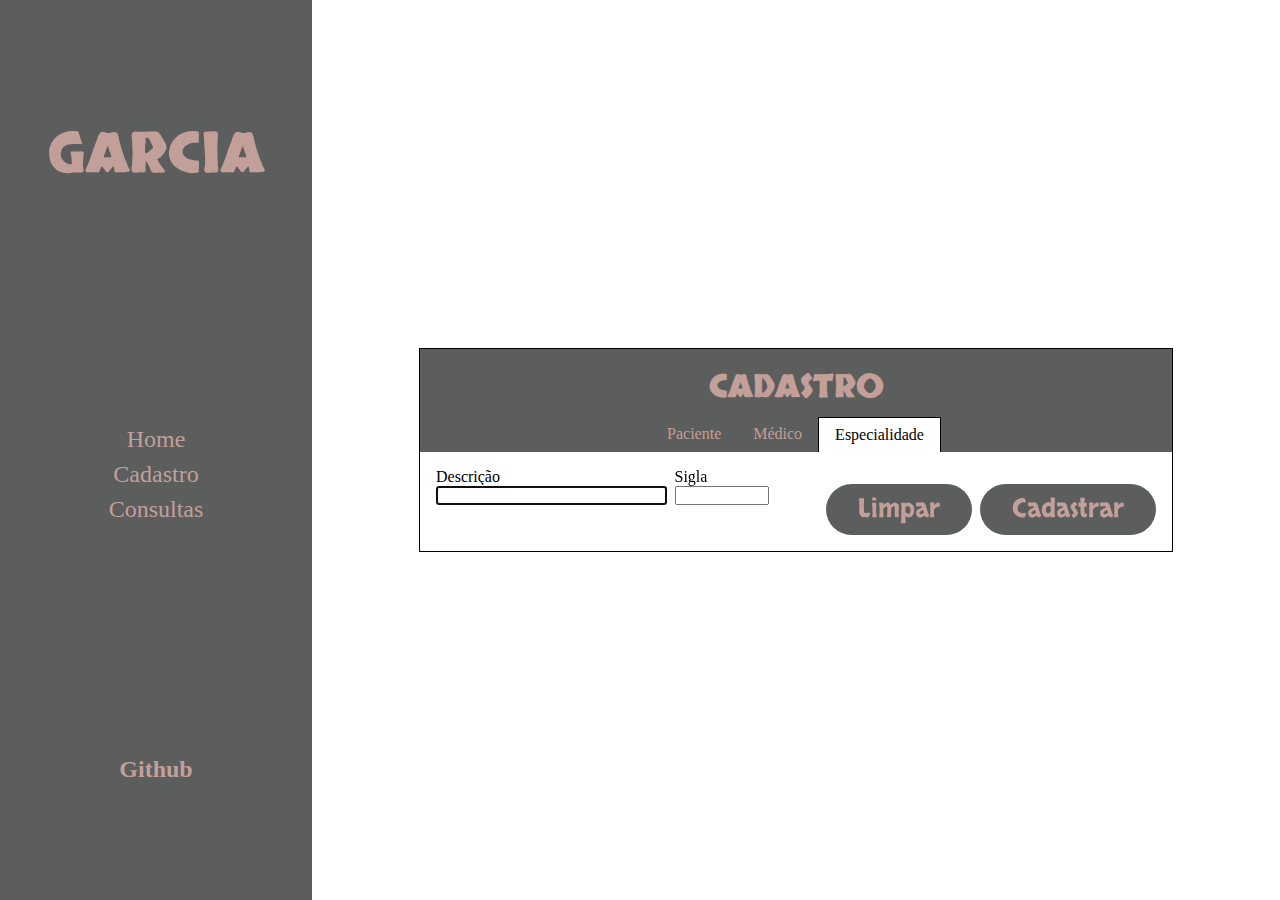
==== cadastro/especialidade/especialidade.html @ cffcb793 "First commit" ====
<!DOCTYPE html>
<html lang="pt-BR">
<head>
    <meta charset="UTF-8">
    <meta name="viewport" content="width=device-width, initial-scale=1.0">
    <title>Clinica - GARCIA</title>
    <link rel="stylesheet" type="text/css" href="../../styles/reset.css">
    <link rel="stylesheet" type="text/css" href="../../styles/header.css">
    <link rel="stylesheet" type="text/css" href="../../styles/body.css">
    <link rel="stylesheet" type="text/css" href="../cadastro.css">
    <link rel="stylesheet" type="text/css" href="especialidade.css">
</head>
<body>
    <header>
        <span>garcia</span>
        <div>
            <ul  class="menu">
                <li><a href="../../index.html">Home</a></li>
                <li><a href="paciente.html">Cadastro</a></li>
                <li><a>Consultas</a></li>
            </ul>
        </div>
        <a class="git" href="https://github.com/GarciaM4rcio">Github</a>
    </header>
    <main>
        <div class="cabecalho">
            <h1>cadastro</h1>
            <div class="lista">
                <a class="paciente" href="../paciente/paciente.html">Paciente</a>
                <a class="medico" href="../medico/medico.html">Médico</a>
                <a class="especialidade">Especialidade</a>
            </div>
        </div>

        <div class="formulario">
            <form action="especialidade.php" method="post">
                <label>Descrição<input type="text" maxlength="100" name="descricao" class="descricao" required autofocus></label>
                <label>Sigla<input type="text" maxlength="3" name="sigla" class="sigla" required></label>
                <input type="reset" value="Limpar" class="limpar">
                <input type="submit" value="Cadastrar" class="enviar">
            </form>
        </div>
    </main>
</body>
</html>
---- styles/header.css ----
@import url('https://fonts.googleapis.com/css2?family=Skranji:wght@400;700&display=swap');

header {
    background-color: #5c5e5d;
    color: #c29f99;

    display: flex;
    flex-direction: column;
    justify-content: space-around;
    align-items: center;
    min-height: 100vh;
    padding: 0rem 3rem 0rem 3rem;
}

span {
    font-family: "Skranji", system-ui;
    font-style: normal;
    font-weight: 700;
    text-transform: uppercase;
    font-size: 3.5rem;
}

.menu {
    display: flex;
    flex-direction: column;
    justify-content: space-between;
    align-items: center;
    gap: 0.5rem;

    font-size: 1.5rem;
}

.git {
    font-size: 1.5rem;
    font-weight: bold;
    color: #c29f99;
}
---- styles/body.css ----
body {
    display: flex;
    flex-direction: row;
    justify-content: center;
    align-items: center;
    min-height: 100vh;
    overflow: hidden;
}
---- cadastro/cadastro.css ----
main {
    display: flex;
    flex-grow: 1;
    flex-direction: column;
    justify-content: center;
    align-items: center;
}

.cabecalho {
    display: flex;
    flex-direction: column;
    align-items: center;
    background-color: #5c5e5d;
    color: #c29f99;
    gap: 0.5rem;

    padding: 1rem 1rem 0rem 1rem;
    min-width: 80vh;
    border-left: black solid 1px;
    border-right: black solid 1px;
    border-top: black solid 1px;
}

h1 {
    text-transform: uppercase;
    font-family: "Skranji", system-ui;
    font-style: normal;
    font-weight: 700;
    text-transform: uppercase;
}

form {
    border-right: black solid 1px;
    border-left: black solid 1px;
    border-bottom: black solid 1px;
    max-width: 80vh;
    min-width: 80vh;
    padding: 1rem;  
    
    display: flex;
    flex-direction: row;
    flex-wrap: wrap;
    justify-content: center;
    gap: 0.5rem;
}

label {
    display: flex;
    flex-direction: column;
    flex-grow: 1;
}

.lista {
    display: flex;
    align-self: center;
    justify-self: end;

    font-size: 1rem;
}

.limpar, .enviar {
  padding: 0.5rem 2rem;
  background-color: #5c5e5d;
  border-radius: 20rem;
  border: 0;
  font-family: "Skranji", system-ui;
  color: #c29f99;
  font-size: 1.6rem;
  margin-top: 1rem;
  max-height: none;
}

input {
    max-height: 1rem;
}
---- cadastro/especialidade/especialidade.css ----
.especialidade {
    border-top: black solid 1px;
    border-right: black solid 1px;;
    border-left: black solid 1px;;
    padding: 0.5rem 1rem 0.5rem 1rem;
    background-color: white;
    color: black;
}

.especialidade:hover {
    color: black;
}

.medico {
    padding: 0.5rem 1rem 0.5rem 1rem;
}

.paciente {
    padding: 0.5rem 1rem 0.5rem 1rem;
}

.nome {
    min-width: 60vh;
}

.sigla {
    max-width: 10vh;
    text-transform: uppercase;
}
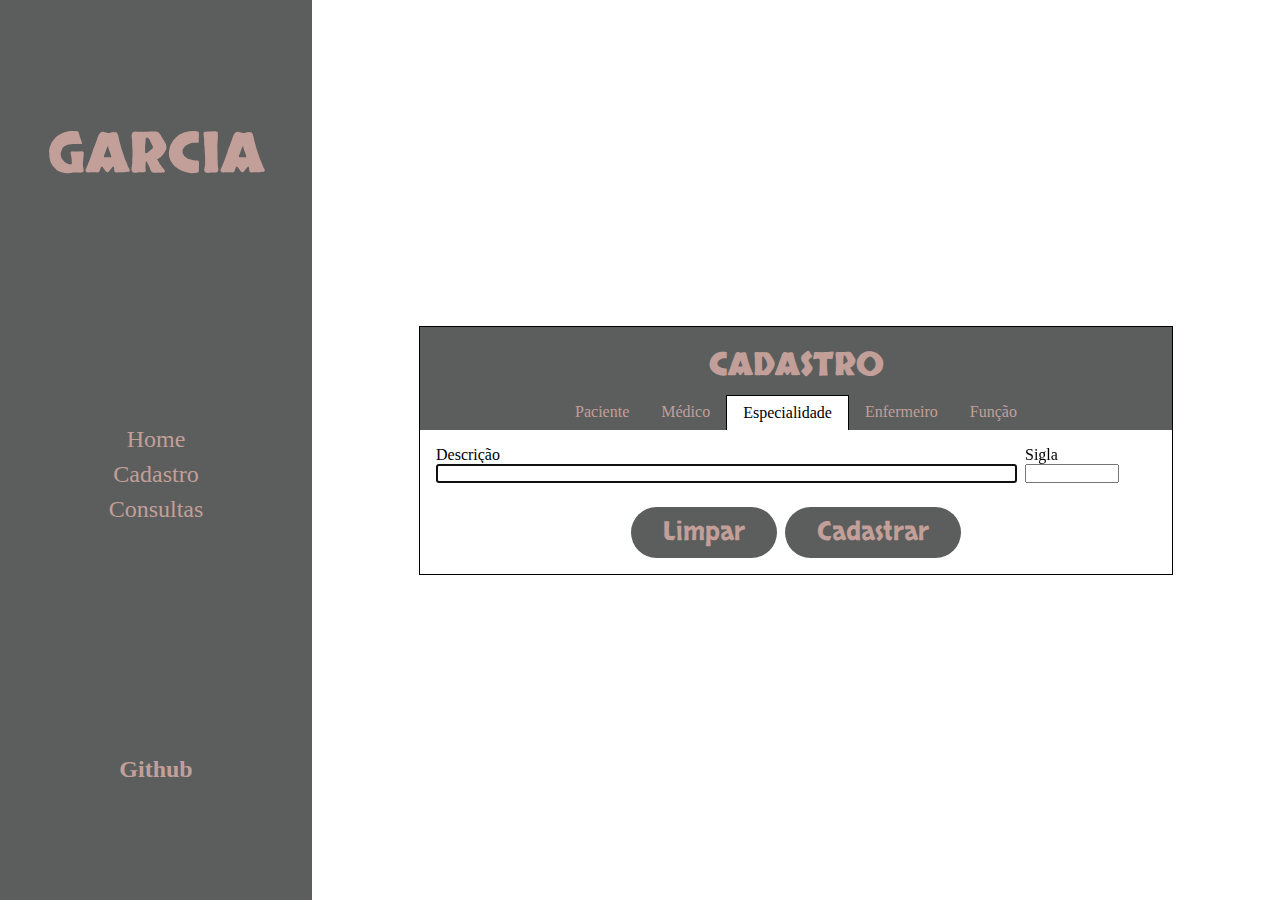
==== commit 4da3ef5e: "Att dia 15.04.2024" ====
--- a/cadastro/especialidade/especialidade.html
+++ b/cadastro/especialidade/especialidade.html
@@ -27,15 +27,18 @@
             <h1>cadastro</h1>
             <div class="lista">
                 <a class="paciente" href="../paciente/paciente.html">Paciente</a>
-                <a class="medico" href="../medico/medico.html">Médico</a>
+                <a class="medico" href="../medico/medico.php">Médico</a>
                 <a class="especialidade">Especialidade</a>
+                <a class="enfermeiro" href="../enfermeiro/enfermeiro.html">Enfermeiro</a>
+                <a class="funcao" href="../funcao/funcao.html">Função</a>
             </div>
         </div>
 
         <div class="formulario">
-            <form action="especialidade.php" method="post">
+            <form action="especialidade.php" method="post">                
                 <label>Descrição<input type="text" maxlength="100" name="descricao" class="descricao" required autofocus></label>
                 <label>Sigla<input type="text" maxlength="3" name="sigla" class="sigla" required></label>
+                
                 <input type="reset" value="Limpar" class="limpar">
                 <input type="submit" value="Cadastrar" class="enviar">
             </form>
--- a/cadastro/especialidade/especialidade.css
+++ b/cadastro/especialidade/especialidade.css
@@ -19,7 +19,15 @@
     padding: 0.5rem 1rem 0.5rem 1rem;
 }
 
-.nome {
+.enfermeiro {
+    padding: 0.5rem 1rem 0.5rem 1rem;
+}
+
+.funcao {
+    padding: 0.5rem 1rem 0.5rem 1rem;
+}
+
+.descricao {
     min-width: 60vh;
 }
 
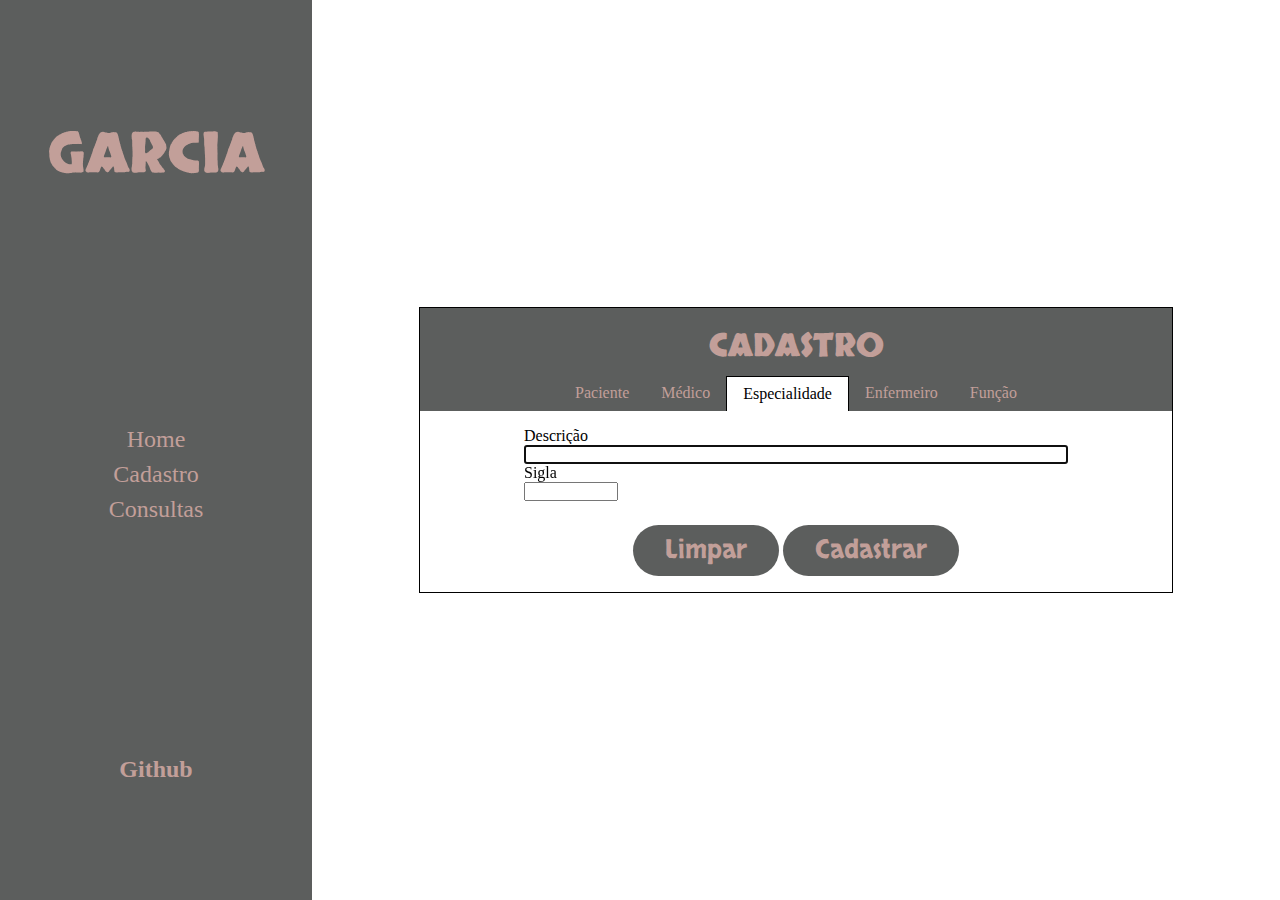
==== commit 7d835900: "Att 16.04.2024 (v2)" ====
--- a/cadastro/especialidade/especialidade.html
+++ b/cadastro/especialidade/especialidade.html
@@ -29,18 +29,21 @@
                 <a class="paciente" href="../paciente/paciente.html">Paciente</a>
                 <a class="medico" href="../medico/medico.php">Médico</a>
                 <a class="especialidade">Especialidade</a>
-                <a class="enfermeiro" href="../enfermeiro/enfermeiro.html">Enfermeiro</a>
+                <a class="enfermeiro" href="../enfermeiro/enfermeiro.php">Enfermeiro</a>
                 <a class="funcao" href="../funcao/funcao.html">Função</a>
             </div>
         </div>
 
-        <div class="formulario">
-            <form action="especialidade.php" method="post">                
-                <label>Descrição<input type="text" maxlength="100" name="descricao" class="descricao" required autofocus></label>
-                <label>Sigla<input type="text" maxlength="3" name="sigla" class="sigla" required></label>
-                
-                <input type="reset" value="Limpar" class="limpar">
-                <input type="submit" value="Cadastrar" class="enviar">
+        <div>
+            <form action="especialidade.php" method="post">
+                <div class="formulario">                
+                    <label>Descrição<input type="text" maxlength="100" name="descricao" class="descricao" required autofocus></label>
+                    <label>Sigla<input type="text" maxlength="3" name="sigla" class="sigla" required></label>
+                </div>
+                <div class="botoes">
+                    <input type="reset" value="Limpar" class="limpar">
+                    <input type="submit" value="Cadastrar" class="enviar">
+                </div>
             </form>
         </div>
     </main>
